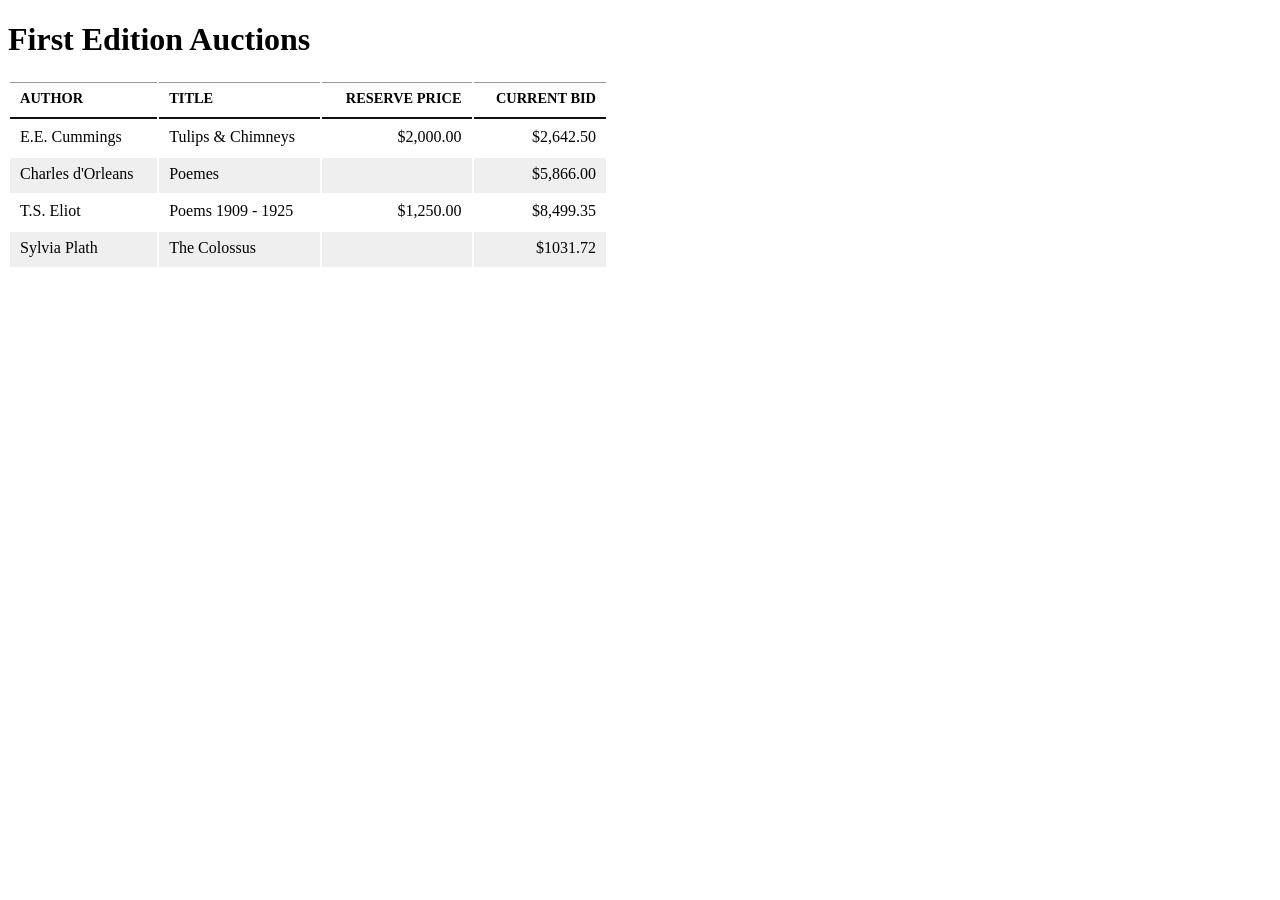
==== index.html @ 33f8ea96 "Update and rename task.html to index.html" ====
<!DOCTYPE html>
<html>
<head>
<link rel="stylesheet" href="task.css">
<body>
  <h1>First Edition Auctions</h1>
  <table>
    <tr>
      <th>Author</th>
      <th>Title</th>
	
      <th class="money">Reserve Price</th>
      <th class="money">Current Bid</th>
    </tr>
    <tr>
      <td>E.E. Cummings</td>
      <td>Tulips & Chimneys</td>
      <td class="money">$2,000.00</td>
      <td class="money">$2,642.50</td>
    </tr>
    <tr class="even">
      <td>Charles d'Orleans</td>
      <td>Poemes</td>
      <td class="money"></td>
      <td class="money">$5,866.00</td>
    </tr>
    <tr>
      <td>T.S. Eliot</td>
      <td>Poems 1909 - 1925</td>
      <td class="money">$1,250.00</td>
      <td class="money">$8,499.35</td>
    </tr>
    <tr class="even">
      <td>Sylvia Plath</td>
      <td>The Colossus</td>
      <td class="money"></td>
      <td class="money">$1031.72</td>
    </tr>
  </table>
</body>
</html>
---- task.css ----
<!DOCTYPE html>
<html>
<head>
    <title>Table Properties</title>
    <style type="text/css">
        body {
            font-family: Arial, Verdana, sans-serif;
            color: #111111;
        }
        table {
            width: 600px;
        }
        th, td {
            padding: 7px 10px 10px 10px;
        }
        th {
            text-transform: uppercase;
            font-size: 90%;
            border-bottom: 2px solid #111111;
            border-top: 1px solid #999;
            text-align: left;
        }
        tr.even {
            background-color: #efefef;
        }
        tr:hover {
            background-color: #c3e6e5;
        }
        .money {
            text-align: right;
        }
    </style>
</head>
</html>
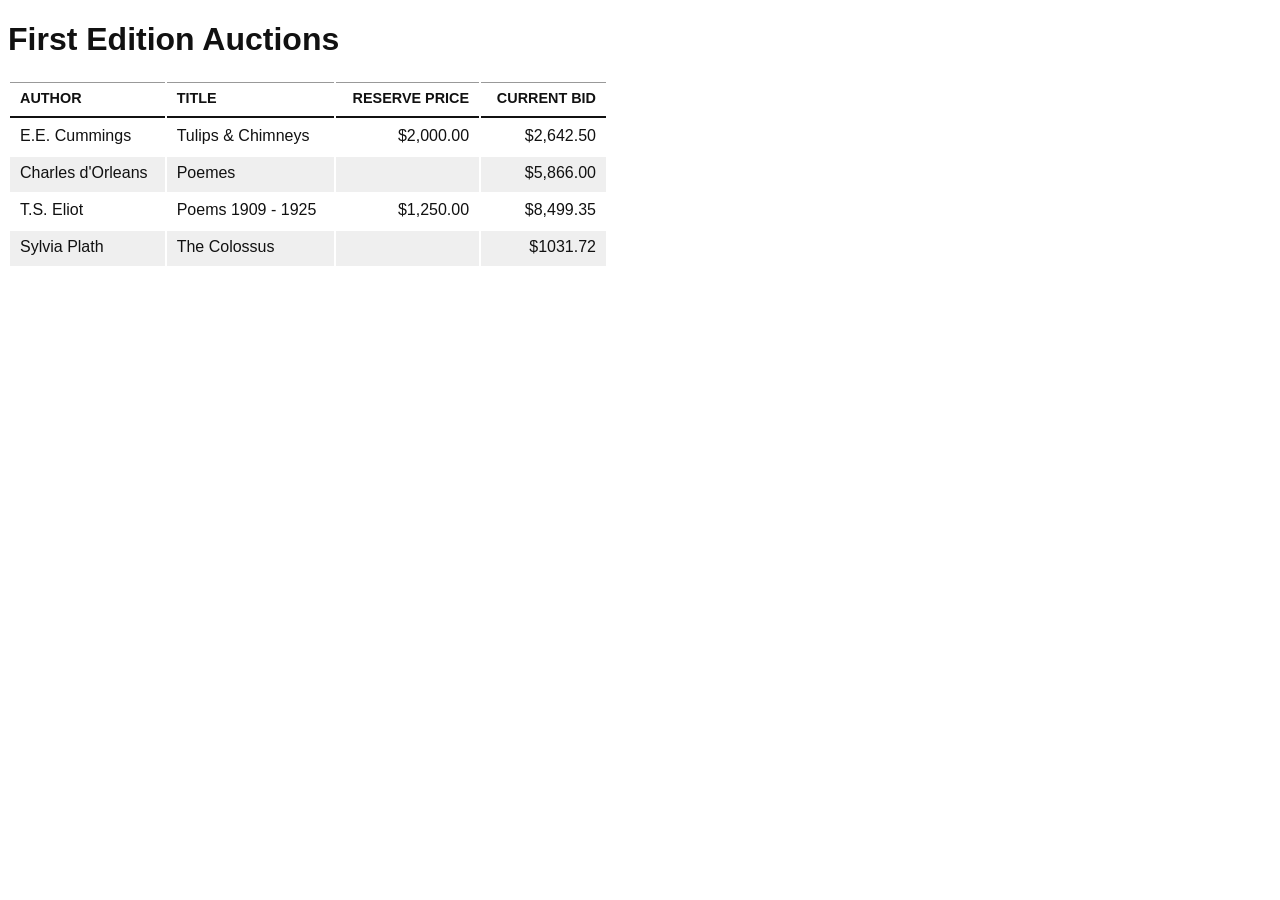
==== commit 501b13ee: "Refactor index.html to include CSS styles Added internal CSS styles for better presentation." ====
--- a/index.html
+++ b/index.html
@@ -1,7 +1,35 @@
 <!DOCTYPE html>
 <html>
 <head>
-<link rel="stylesheet" href="task.css">
+	<style>
+   body {
+            font-family: Arial, Verdana, sans-serif;
+            color: #111111;
+        }
+        table {
+            width: 600px;
+        }
+        th, td {
+            padding: 7px 10px 10px 10px;
+        }
+        th {
+            text-transform: uppercase;
+            font-size: 90%;
+            border-bottom: 2px solid #111111;
+            border-top: 1px solid #999;
+            text-align: left;
+        }
+        tr.even {
+            background-color: #efefef;
+        }
+        tr:hover {
+            background-color: #c3e6e5;
+        }
+        .money {
+            text-align: right;
+        }
+	</style>
+<link rel="stylesheet" href="index.css">
 <body>
   <h1>First Edition Auctions</h1>
   <table>
@@ -39,3 +67,5 @@
   </table>
 </body>
 </html>
+
+
--- a/index.css
+++ b/index.css
@@ -0,0 +1,35 @@
+<!DOCTYPE html>
+<html>
+<head>
+    <title>Table Properties</title>
+    <style type="text/css">
+        body {
+            font-family: Arial, Verdana, sans-serif;
+            color: #111111;
+        }
+        table {
+            width: 600px;
+        }
+        th, td {
+            padding: 7px 10px 10px 10px;
+        }
+        th {
+            text-transform: uppercase;
+            font-size: 90%;
+            border-bottom: 2px solid #111111;
+            border-top: 1px solid #999;
+            text-align: left;
+        }
+        tr.even {
+            background-color: #efefef;
+        }
+        tr:hover {
+            background-color: #c3e6e5;
+        }
+        .money {
+            text-align: right;
+        }
+    </style>
+</head>
+</html>
+
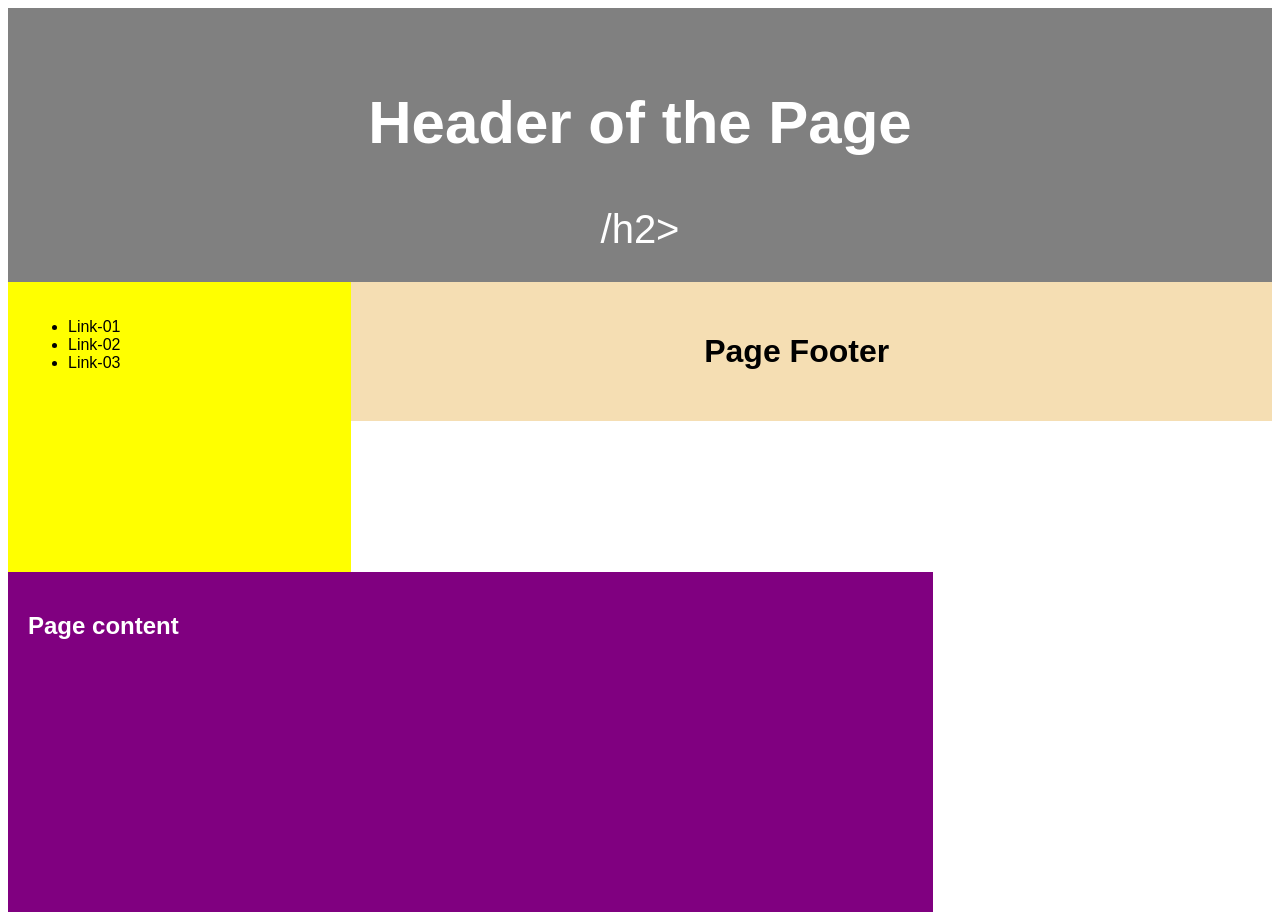
==== commit 46473cb4: "Refactor HTML structure and styles" ====
--- a/index.html
+++ b/index.html
@@ -1,71 +1,74 @@
 <!DOCTYPE html>
-<html>
+<html lang="en">
 <head>
-	<style>
-   body {
-            font-family: Arial, Verdana, sans-serif;
-            color: #111111;
-        }
-        table {
-            width: 600px;
-        }
-        th, td {
-            padding: 7px 10px 10px 10px;
-        }
-        th {
-            text-transform: uppercase;
-            font-size: 90%;
-            border-bottom: 2px solid #111111;
-            border-top: 1px solid #999;
-            text-align: left;
-        }
-        tr.even {
-            background-color: #efefef;
-        }
-        tr:hover {
-            background-color: #c3e6e5;
-        }
-        .money {
-            text-align: right;
-        }
-	</style>
-<link rel="stylesheet" href="index.css">
+    <meta charset="UTF-8">
+    <meta name="viewport" content="width=device-width, initial-scale=1.0">
+    <title>Layout</title>
+</head>
+<style>
+    body{
+        font-family: Arial;
+    }
+
+    header{
+        background-color: grey;
+        padding: 30px;
+        text-align: center;
+        font-size: 40px;
+        color: white;
+    }
+
+    nav{
+        float: left;
+        width: 24%;
+        height: 250px;
+        background: yellow;
+        padding: 20px;
+        
+    }
+
+    nav ul li a{
+        color: black;
+        text-decoration: none;
+    }
+
+    article{
+        float: left;
+        padding: 20px;
+        width: 70%;
+        height: 310px;
+        background-color: purple;
+        height: 300px;
+        color: white;
+
+    }
+
+    footer{
+        background-color: wheat;
+        padding: 30px;
+        text-align: center;
+        color: black;
+    }
+</style>
 <body>
-  <h1>First Edition Auctions</h1>
-  <table>
-    <tr>
-      <th>Author</th>
-      <th>Title</th>
-	
-      <th class="money">Reserve Price</th>
-      <th class="money">Current Bid</th>
-    </tr>
-    <tr>
-      <td>E.E. Cummings</td>
-      <td>Tulips & Chimneys</td>
-      <td class="money">$2,000.00</td>
-      <td class="money">$2,642.50</td>
-    </tr>
-    <tr class="even">
-      <td>Charles d'Orleans</td>
-      <td>Poemes</td>
-      <td class="money"></td>
-      <td class="money">$5,866.00</td>
-    </tr>
-    <tr>
-      <td>T.S. Eliot</td>
-      <td>Poems 1909 - 1925</td>
-      <td class="money">$1,250.00</td>
-      <td class="money">$8,499.35</td>
-    </tr>
-    <tr class="even">
-      <td>Sylvia Plath</td>
-      <td>The Colossus</td>
-      <td class="money"></td>
-      <td class="money">$1031.72</td>
-    </tr>
-  </table>
+    <header>
+        <h2>Header of the Page</h2>/h2>
+    </header>
+
+    <nav>
+        <ul>
+            <li><a href="#">Link-01</a></li>
+            <li><a href="#">Link-02</a></li>
+            <li><a href="#">Link-03</a></li>
+        </ul>
+    </nav>
+
+    <article>
+        <h1>Page content</h1>
+    </article>
+
+    <footer>
+        <h1>Page Footer</h1>
+    </footer>
 </body>
 </html>
-
-
